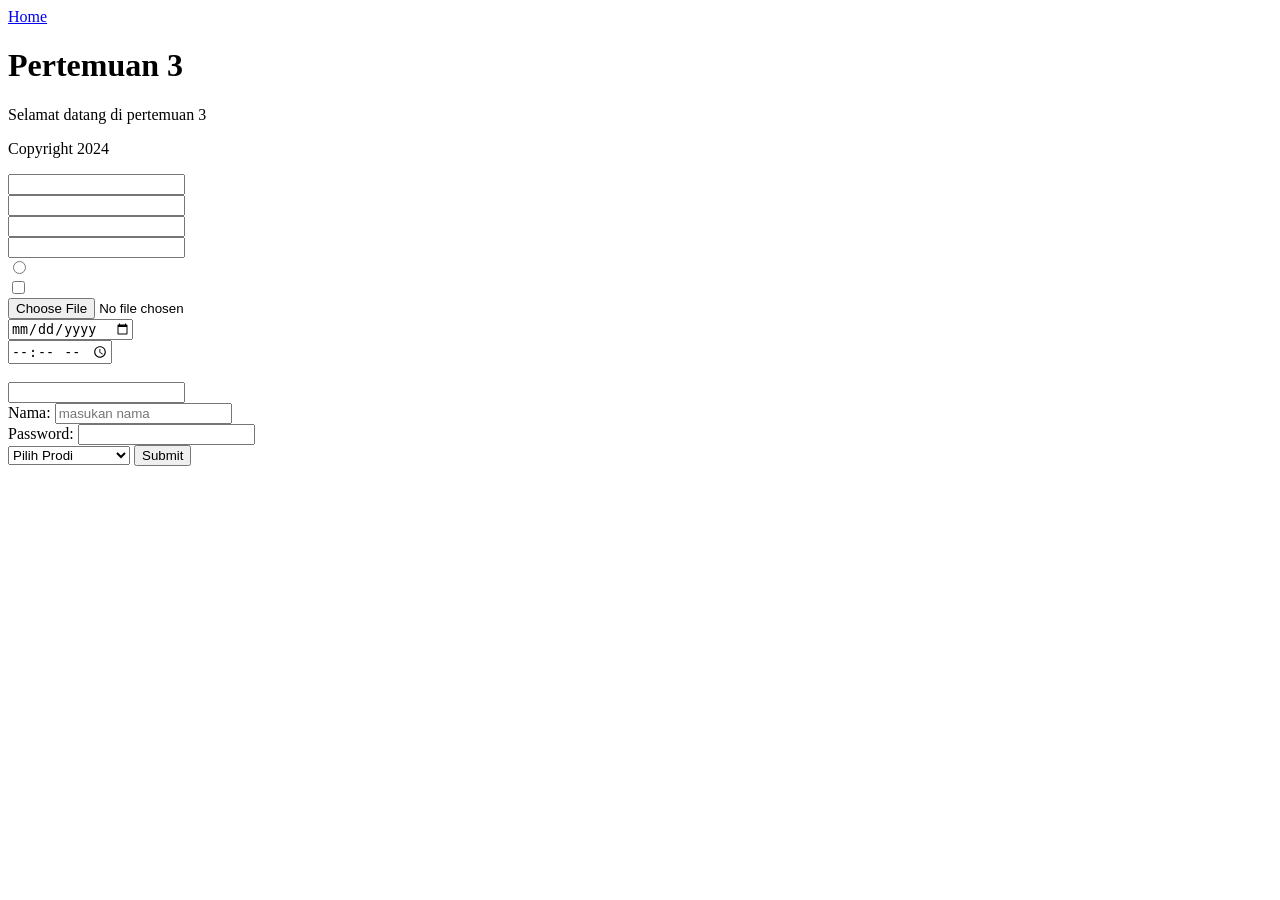
==== pertemuan3.html @ fd4b3d82 "pertemuan ke 3" ====
<!DOCTYPE html>
<html lang="en">
<head>
    <meta charset="UTF-8">
    <meta http-equiv="X-UA-Compatible" content="IE=edge">
    <meta name="viewport" content="width=device-width, initial-scale=1.0">
    <title>Document</title>
</head>
<body>
    <nav>
        <a href="index.html">Home</a>
    </nav>
    <header>
        <h1>Pertemuan 3</h1>
    </header>
    <section>
        <article>
            <p>Selamat datang di pertemuan 3</p>
        </article>
    </section>
    <footer>
        <p>Copyright 2024</p>
    </footer>
    <input type="text"><br>
    <input type="number"><br>
    <input type="email"><br>
    <input type="password"><br>
    <input type="radio"><br>
    <input type="checkbox"><br>
    <input type="file"><br>
    <input type="date"><br>
    <input type="time"><br>
    <input type="hidden"><br>
    <input type="search"><br>

    <form action="#" method="post" target="_blank">
        <label for="name">Nama: </label>
        <input type="text" id="name" name="name" placeholder="masukan nama"><br>
        <label for="password">Password: </label>
        <input type="password" id="password" name="password"><br>

        <select name="kelas" id="kelas">
            <option value="">Pilih Prodi    </option>
            <option value="Ilmu Komputer">Ilmu Komputer</option>
            <option value="Sistem Informasi">Sistem Informasi</option>
        </select>
        <input type="submit"><br>

    </form>

</body>
</html>
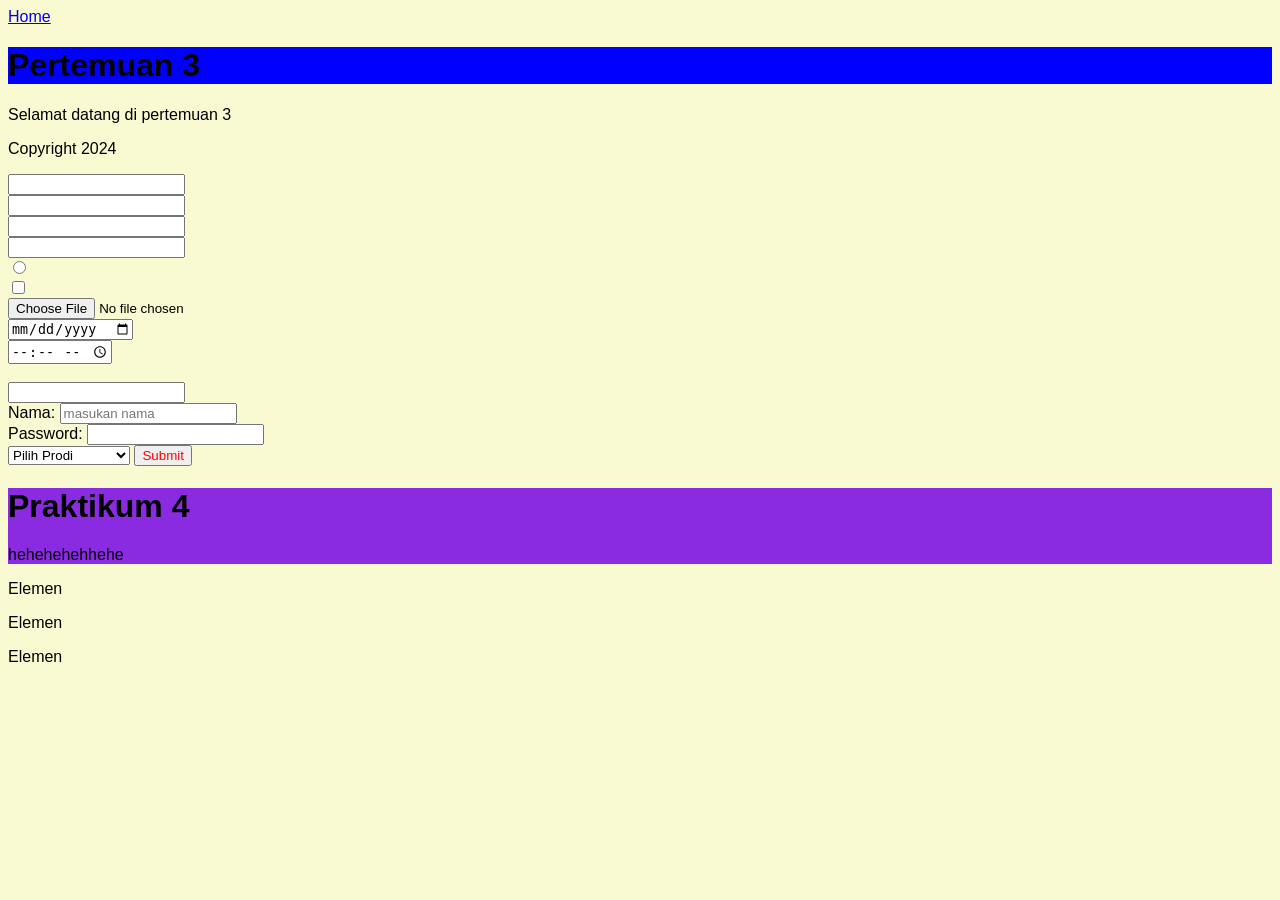
==== commit 7b94d84e: "pertemuan 4" ====
--- a/pertemuan3.html
+++ b/pertemuan3.html
@@ -5,6 +5,7 @@
     <meta http-equiv="X-UA-Compatible" content="IE=edge">
     <meta name="viewport" content="width=device-width, initial-scale=1.0">
     <title>Document</title>
+    <link rel="stylesheet" href="styles.css">
 </head>
 <body>
     <nav>
@@ -44,9 +45,20 @@
             <option value="Ilmu Komputer">Ilmu Komputer</option>
             <option value="Sistem Informasi">Sistem Informasi</option>
         </select>
-        <input type="submit"><br>
+        <input type="submit" style="color: red;"><br>
 
     </form>
 
+    <div class="judul-prak4">
+        <h1>Praktikum 4</h1>
+        <p>hehehehehhehe</p>
+    </div>
+
+    <div style="border: 1px; border-radius:0% 10px;">
+        <p>Elemen</p>
+        <p>Elemen</p>
+        <p>Elemen</p>
+    </div>
+
 </body>
 </html>
--- a/styles.css
+++ b/styles.css
@@ -0,0 +1,12 @@
+body{
+    background-color: lightgoldenrodyellow;
+    font-family: Poppins, sans-serif;
+}
+    
+header{
+    background-color: blue;
+}
+
+.judul-prak4{
+    background-color: blueviolet;   
+}
